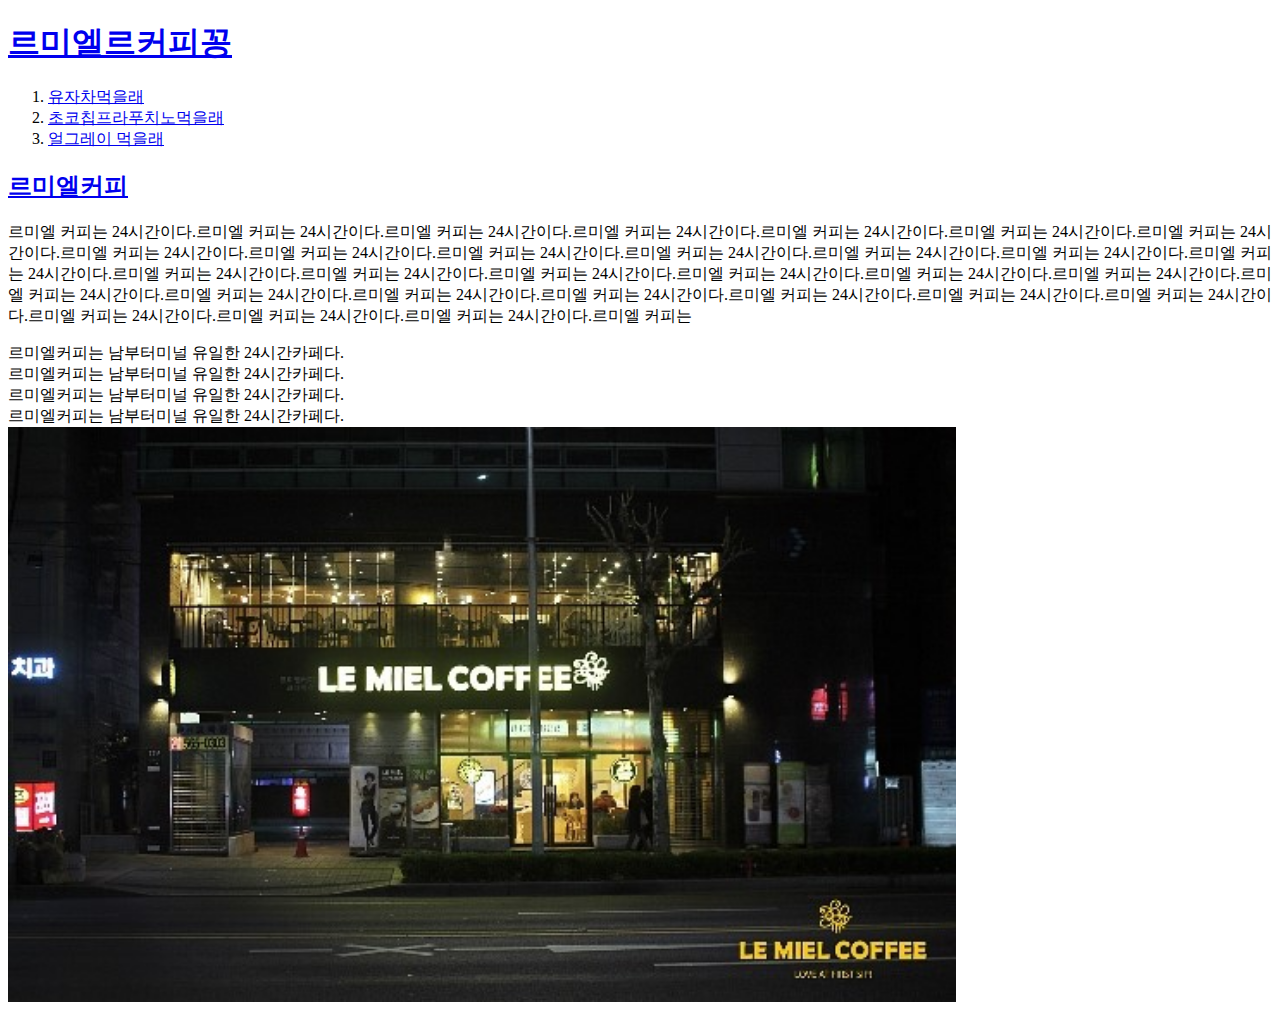
==== index.html @ fe131a32 "first" ====
<!doctype html>
<html>
<head>
  <title>오한깅</title>
  <meta charset="utf-8">
</head>
<body>
<h1><a href="index.html">르미엘르커피꽁</a></h1>
<ol>
  <li><a href="1.html">유자차먹을래</a></li>
  <li><a href="2.html">초코칩프라푸치노먹을래</a></li/>
  <li><a href="3.html">얼그레이 먹을래</a></li>
</ol>
<h2><a href="http://www.lemielcoffee.com/" target="blank" title="르미에르커삐꽁">르미엘커피</a></h2>
<p>
  르미엘 커피는 24시간이다.르미엘 커피는 24시간이다.르미엘 커피는 24시간이다.르미엘 커피는 24시간이다.르미엘 커피는 24시간이다.르미엘 커피는 24시간이다.르미엘 커피는 24시간이다.르미엘 커피는 24시간이다.르미엘 커피는 24시간이다.르미엘 커피는 24시간이다.르미엘 커피는 24시간이다.르미엘 커피는 24시간이다.르미엘 커피는 24시간이다.르미엘 커피는 24시간이다.르미엘 커피는 24시간이다.르미엘 커피는 24시간이다.르미엘 커피는 24시간이다.르미엘 커피는 24시간이다.르미엘 커피는 24시간이다.르미엘 커피는 24시간이다.르미엘 커피는 24시간이다.르미엘 커피는 24시간이다.르미엘 커피는 24시간이다.르미엘 커피는 24시간이다.르미엘 커피는 24시간이다.르미엘 커피는 24시간이다.르미엘 커피는 24시간이다.르미엘 커피는 24시간이다.르미엘 커피는 24시간이다.르미엘 커피는 24시간이다.르미엘 커피는
</p>
<p>
  르미엘커피는 남부터미널 유일한 24시간카페다.<br>
  르미엘커피는 남부터미널 유일한 24시간카페다.<br>
  르미엘커피는 남부터미널 유일한 24시간카페다.<br>
  르미엘커피는 남부터미널 유일한 24시간카페다.<br>

<img src="르미엘.jpg" width="75%">
</body>
</html>
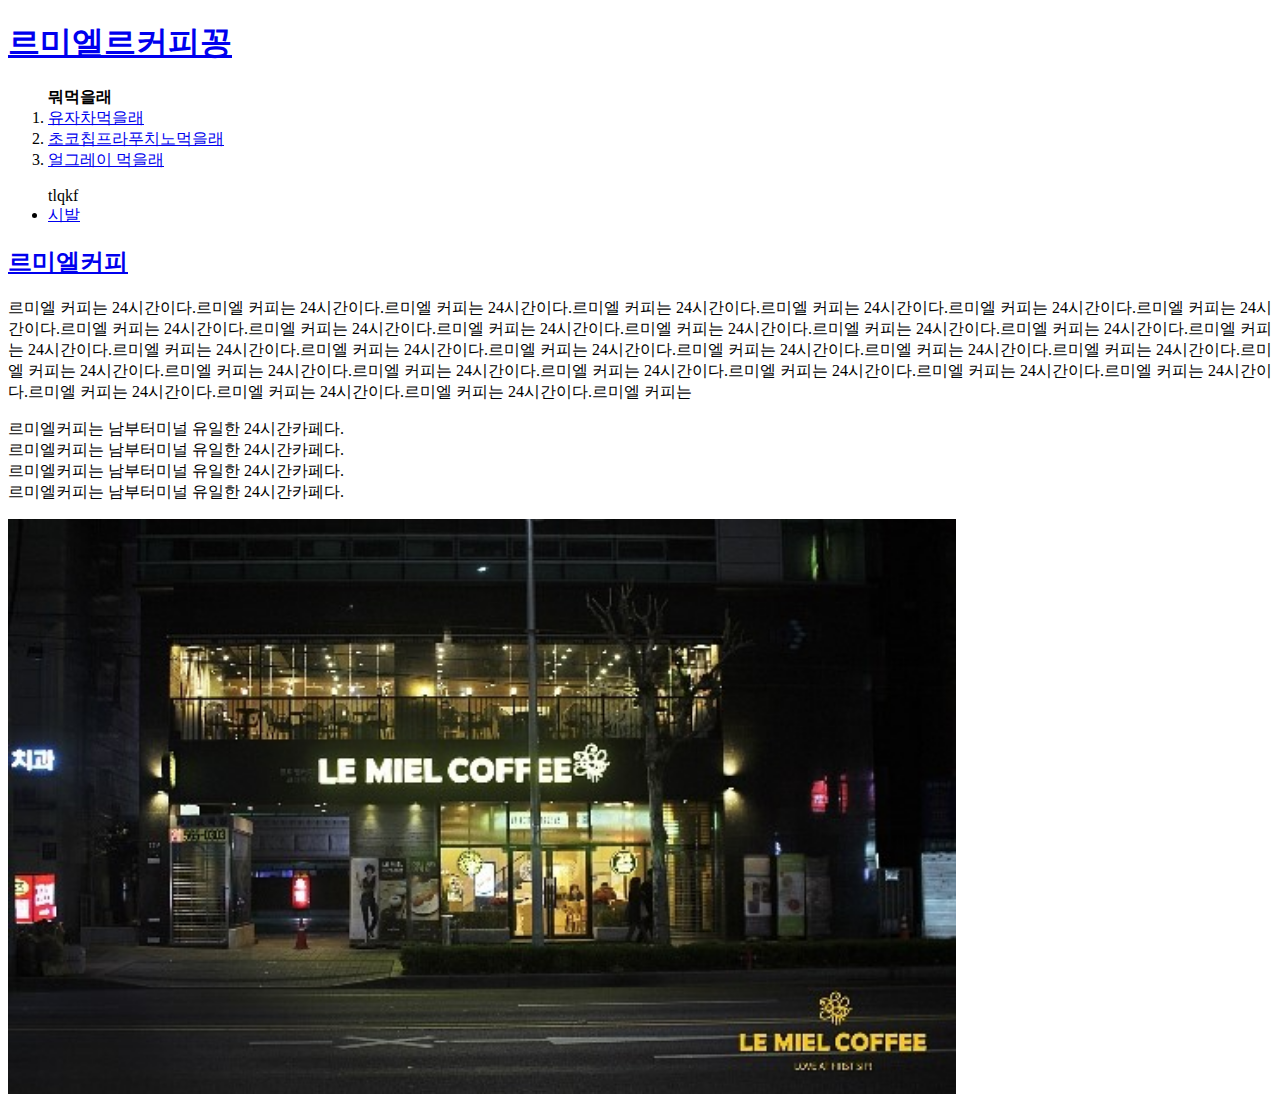
==== commit e774da83: "change all" ====
--- a/index.html
+++ b/index.html
@@ -6,11 +6,14 @@
 </head>
 <body>
 <h1><a href="index.html">르미엘르커피꽁</a></h1>
-<ol>
+<ol><strong>뭐먹을래</strong>
   <li><a href="1.html">유자차먹을래</a></li>
   <li><a href="2.html">초코칩프라푸치노먹을래</a></li/>
   <li><a href="3.html">얼그레이 먹을래</a></li>
 </ol>
+<ul>tlqkf
+  <li><a href="4.html">시발</a></li>
+</ul>
 <h2><a href="http://www.lemielcoffee.com/" target="blank" title="르미에르커삐꽁">르미엘커피</a></h2>
 <p>
   르미엘 커피는 24시간이다.르미엘 커피는 24시간이다.르미엘 커피는 24시간이다.르미엘 커피는 24시간이다.르미엘 커피는 24시간이다.르미엘 커피는 24시간이다.르미엘 커피는 24시간이다.르미엘 커피는 24시간이다.르미엘 커피는 24시간이다.르미엘 커피는 24시간이다.르미엘 커피는 24시간이다.르미엘 커피는 24시간이다.르미엘 커피는 24시간이다.르미엘 커피는 24시간이다.르미엘 커피는 24시간이다.르미엘 커피는 24시간이다.르미엘 커피는 24시간이다.르미엘 커피는 24시간이다.르미엘 커피는 24시간이다.르미엘 커피는 24시간이다.르미엘 커피는 24시간이다.르미엘 커피는 24시간이다.르미엘 커피는 24시간이다.르미엘 커피는 24시간이다.르미엘 커피는 24시간이다.르미엘 커피는 24시간이다.르미엘 커피는 24시간이다.르미엘 커피는 24시간이다.르미엘 커피는 24시간이다.르미엘 커피는 24시간이다.르미엘 커피는
@@ -20,7 +23,7 @@
   르미엘커피는 남부터미널 유일한 24시간카페다.<br>
   르미엘커피는 남부터미널 유일한 24시간카페다.<br>
   르미엘커피는 남부터미널 유일한 24시간카페다.<br>
-
+</p>
 <img src="르미엘.jpg" width="75%">
 </body>
 </html>
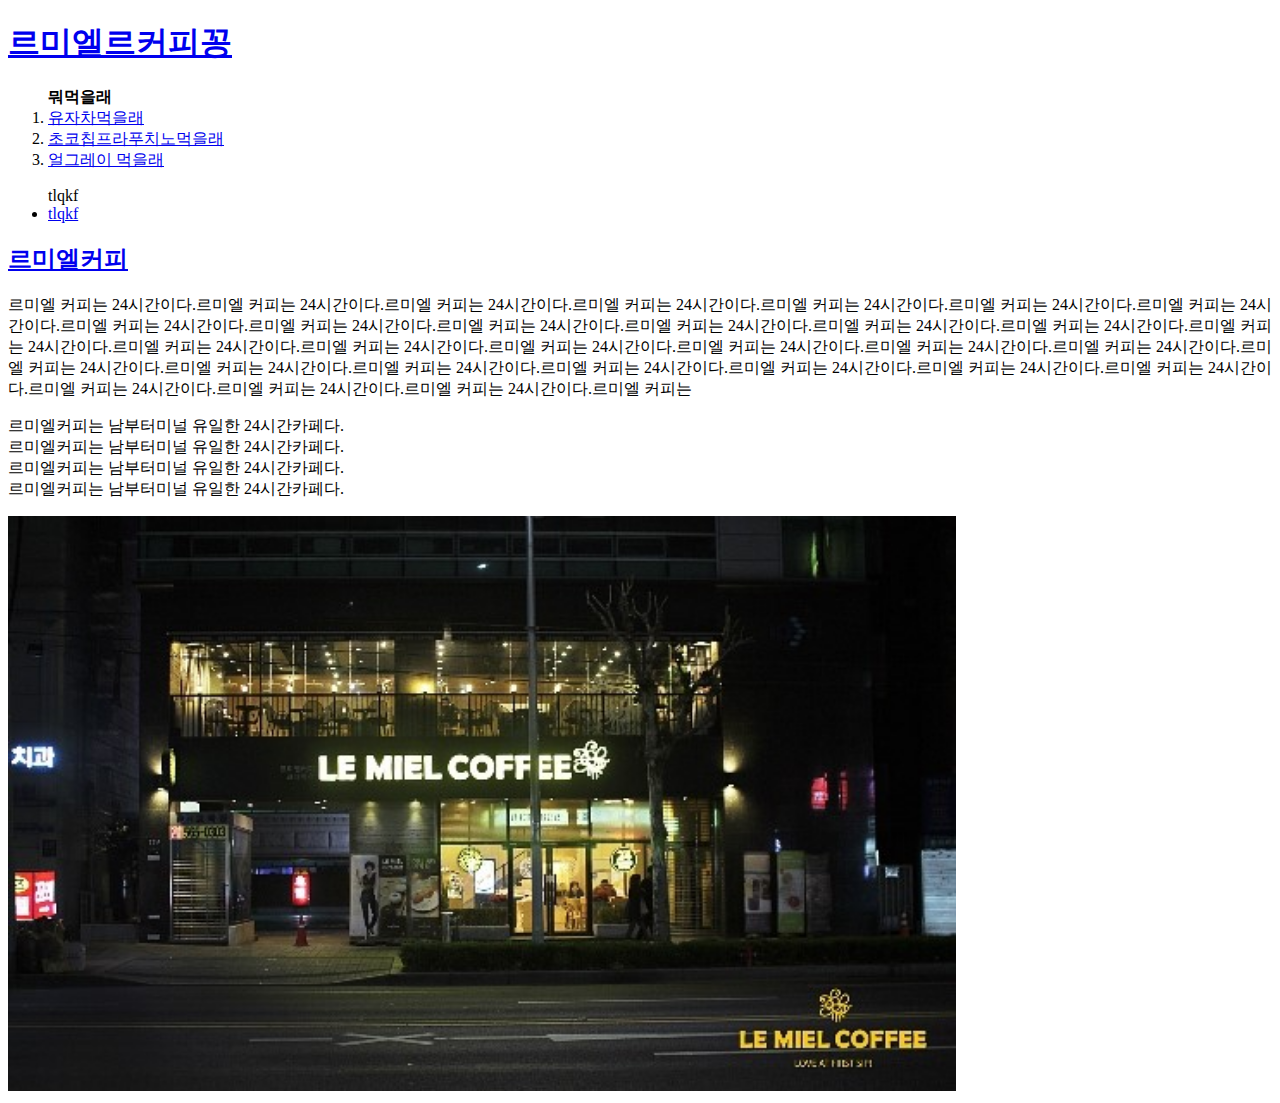
==== commit 66e545c1: "text change" ====
--- a/index.html
+++ b/index.html
@@ -1,7 +1,7 @@
 <!doctype html>
 <html>
 <head>
-  <title>오한깅</title>
+  <title>first</title>
   <meta charset="utf-8">
 </head>
 <body>
@@ -12,7 +12,7 @@
   <li><a href="3.html">얼그레이 먹을래</a></li>
 </ol>
 <ul>tlqkf
-  <li><a href="4.html">시발</a></li>
+  <li><a href="4.html">tlqkf</a></li>
 </ul>
 <h2><a href="http://www.lemielcoffee.com/" target="blank" title="르미에르커삐꽁">르미엘커피</a></h2>
 <p>
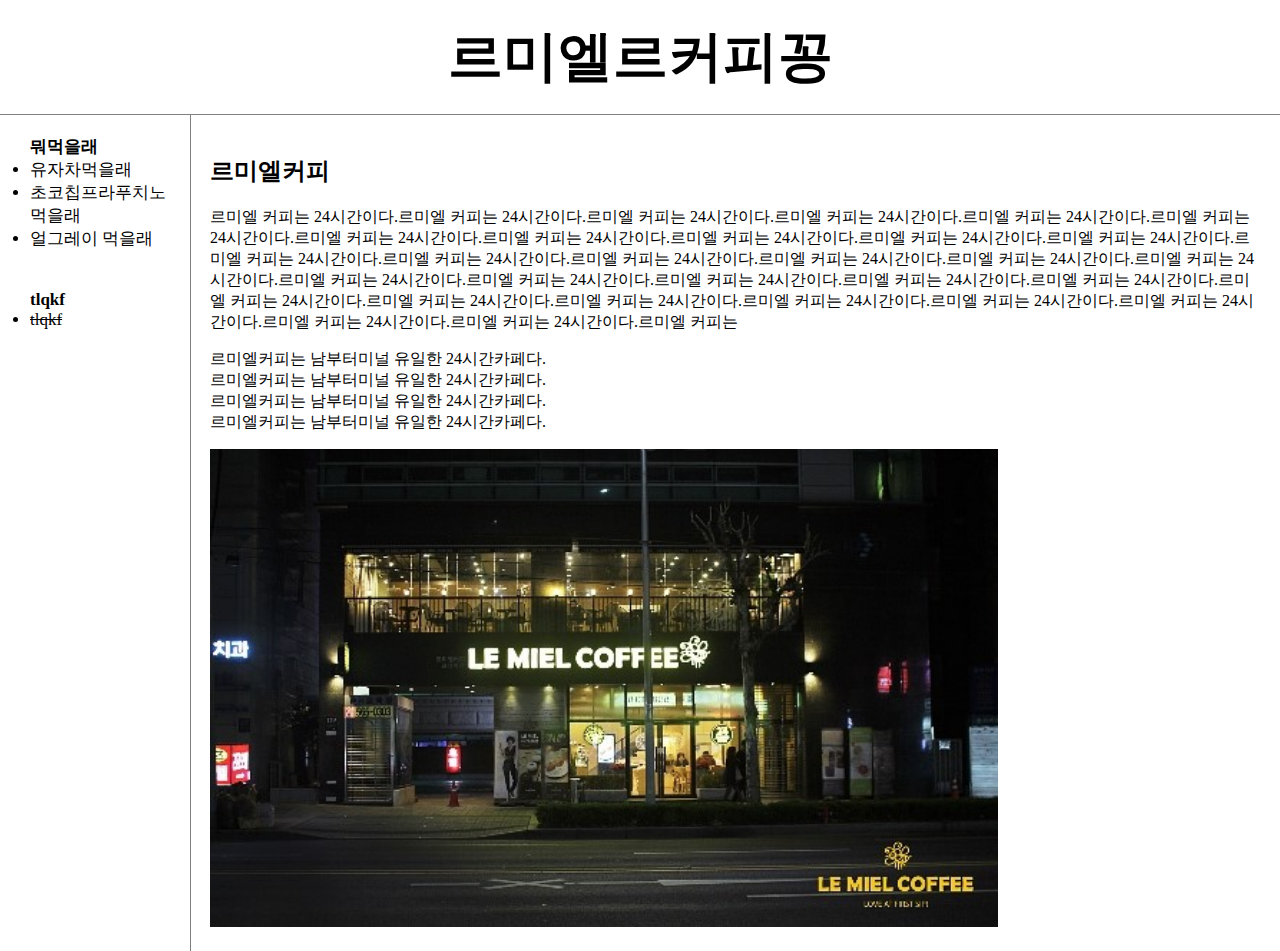
==== commit 1a4e2434: "add comment" ====
--- a/index.html
+++ b/index.html
@@ -3,27 +3,72 @@
 <head>
   <title>first</title>
   <meta charset="utf-8">
+  <link rel="stylesheet" href="style.css">
 </head>
 <body>
-<h1><a href="index.html">르미엘르커피꽁</a></h1>
-<ol><strong>뭐먹을래</strong>
-  <li><a href="1.html">유자차먹을래</a></li>
-  <li><a href="2.html">초코칩프라푸치노먹을래</a></li/>
-  <li><a href="3.html">얼그레이 먹을래</a></li>
-</ol>
-<ul>tlqkf
-  <li><a href="4.html">tlqkf</a></li>
-</ul>
-<h2><a href="http://www.lemielcoffee.com/" target="blank" title="르미에르커삐꽁">르미엘커피</a></h2>
-<p>
-  르미엘 커피는 24시간이다.르미엘 커피는 24시간이다.르미엘 커피는 24시간이다.르미엘 커피는 24시간이다.르미엘 커피는 24시간이다.르미엘 커피는 24시간이다.르미엘 커피는 24시간이다.르미엘 커피는 24시간이다.르미엘 커피는 24시간이다.르미엘 커피는 24시간이다.르미엘 커피는 24시간이다.르미엘 커피는 24시간이다.르미엘 커피는 24시간이다.르미엘 커피는 24시간이다.르미엘 커피는 24시간이다.르미엘 커피는 24시간이다.르미엘 커피는 24시간이다.르미엘 커피는 24시간이다.르미엘 커피는 24시간이다.르미엘 커피는 24시간이다.르미엘 커피는 24시간이다.르미엘 커피는 24시간이다.르미엘 커피는 24시간이다.르미엘 커피는 24시간이다.르미엘 커피는 24시간이다.르미엘 커피는 24시간이다.르미엘 커피는 24시간이다.르미엘 커피는 24시간이다.르미엘 커피는 24시간이다.르미엘 커피는 24시간이다.르미엘 커피는
-</p>
-<p>
-  르미엘커피는 남부터미널 유일한 24시간카페다.<br>
-  르미엘커피는 남부터미널 유일한 24시간카페다.<br>
-  르미엘커피는 남부터미널 유일한 24시간카페다.<br>
-  르미엘커피는 남부터미널 유일한 24시간카페다.<br>
-</p>
-<img src="르미엘.jpg" width="75%">
+  <h1><a href="index.html">르미엘르커피꽁</a></h1>
+  <div id="grid">
+    <ul><strong>뭐먹을래</strong>
+        <li><a href="1.html">유자차먹을래</a></li>
+        <li><a href="2.html">초코칩프라푸치노먹을래</a></li/>
+        <li><a href="3.html">얼그레이 먹을래</a></li>
+        <br>
+        <br>
+        <strong>tlqkf</strong>
+        <li><a href="4.html" class="s">tlqkf</a></li>
+    </ul>
+    <div id="main">
+      <h2><a href="http://www.lemielcoffee.com/" target="blank" title="르미에르커삐꽁">르미엘커피</a></h2>
+      <p>
+        르미엘 커피는 24시간이다.르미엘 커피는 24시간이다.르미엘 커피는 24시간이다.르미엘 커피는 24시간이다.르미엘 커피는 24시간이다.르미엘 커피는 24시간이다.르미엘 커피는 24시간이다.르미엘 커피는 24시간이다.르미엘 커피는 24시간이다.르미엘 커피는 24시간이다.르미엘 커피는 24시간이다.르미엘 커피는 24시간이다.르미엘 커피는 24시간이다.르미엘 커피는 24시간이다.르미엘 커피는 24시간이다.르미엘 커피는 24시간이다.르미엘 커피는 24시간이다.르미엘 커피는 24시간이다.르미엘 커피는 24시간이다.르미엘 커피는 24시간이다.르미엘 커피는 24시간이다.르미엘 커피는 24시간이다.르미엘 커피는 24시간이다.르미엘 커피는 24시간이다.르미엘 커피는 24시간이다.르미엘 커피는 24시간이다.르미엘 커피는 24시간이다.르미엘 커피는 24시간이다.르미엘 커피는 24시간이다.르미엘 커피는 24시간이다.르미엘 커피는
+      </p>
+      <p>
+        르미엘커피는 남부터미널 유일한 24시간카페다.<br>
+        르미엘커피는 남부터미널 유일한 24시간카페다.<br>
+        르미엘커피는 남부터미널 유일한 24시간카페다.<br>
+        르미엘커피는 남부터미널 유일한 24시간카페다.<br>
+      </p>
+      <img src="르미엘.jpg" width="75%">
+    </div><div id="disqus_thread"></div>
+<script>
+
+/**
+*  RECOMMENDED CONFIGURATION VARIABLES: EDIT AND UNCOMMENT THE SECTION BELOW TO INSERT DYNAMIC VALUES FROM YOUR PLATFORM OR CMS.
+*  LEARN WHY DEFINING THESE VARIABLES IS IMPORTANT: https://disqus.com/admin/universalcode/#configuration-variables*/
+/*
+var disqus_config = function () {
+this.page.url = PAGE_URL;  // Replace PAGE_URL with your page's canonical URL variable
+this.page.identifier = PAGE_IDENTIFIER; // Replace PAGE_IDENTIFIER with your page's unique identifier variable
+};
+*/
+(function() { // DON'T EDIT BELOW THIS LINE
+var d = document, s = d.createElement('script');
+s.src = 'https://cong-1.disqus.com/embed.js';
+s.setAttribute('data-timestamp', +new Date());
+(d.head || d.body).appendChild(s);
+})();
+</script>
+<noscript>Please enable JavaScript to view the <a href="https://disqus.com/?ref_noscript">comments powered by Disqus.</a></noscript>
+  </div>
+  <div id="disqus_thread"></div>
+<script>
+
+/**
+*  RECOMMENDED CONFIGURATION VARIABLES: EDIT AND UNCOMMENT THE SECTION BELOW TO INSERT DYNAMIC VALUES FROM YOUR PLATFORM OR CMS.
+*  LEARN WHY DEFINING THESE VARIABLES IS IMPORTANT: https://disqus.com/admin/universalcode/#configuration-variables*/
+/*
+var disqus_config = function () {
+this.page.url = PAGE_URL;  // Replace PAGE_URL with your page's canonical URL variable
+this.page.identifier = PAGE_IDENTIFIER; // Replace PAGE_IDENTIFIER with your page's unique identifier variable
+};
+*/
+(function() { // DON'T EDIT BELOW THIS LINE
+var d = document, s = d.createElement('script');
+s.src = 'https://cong-1.disqus.com/embed.js';
+s.setAttribute('data-timestamp', +new Date());
+(d.head || d.body).appendChild(s);
+})();
+</script>
+<noscript>Please enable JavaScript to view the <a href="https://disqus.com/?ref_noscript">comments powered by Disqus.</a></noscript>
 </body>
 </html>
--- a/style.css
+++ b/style.css
@@ -0,0 +1,45 @@
+.s {
+  text-decoration:line-through;
+}
+ body {
+   margin:0;
+ }
+ a {
+   color:black;
+    text-decoration:none;
+  }
+ h1 {
+   font-size: 55px;
+   text-align: center;
+   border-bottom: 1px solid gray;
+   padding: 20px;
+   margin:0;
+ }
+ #grid ul {
+   width: 140px;
+   border-right: solid gray 1px;
+   margin:0px;
+   font-size:17px;
+   padding:20px;
+   padding-left: 30px;
+ }
+#grid {
+  display:grid;
+  grid-template-columns: 190px 1fr;
+}
+#main{
+   padding: 20px;
+}
+@media(max-width:700px) {
+  #grid{
+    display:block;
+  }
+  h1, #grid ul {
+    border:none;
+  }
+}
+@media(max-width:443px) {
+  *{
+    background-image: url(화면이작다.jpg);
+  }
+}
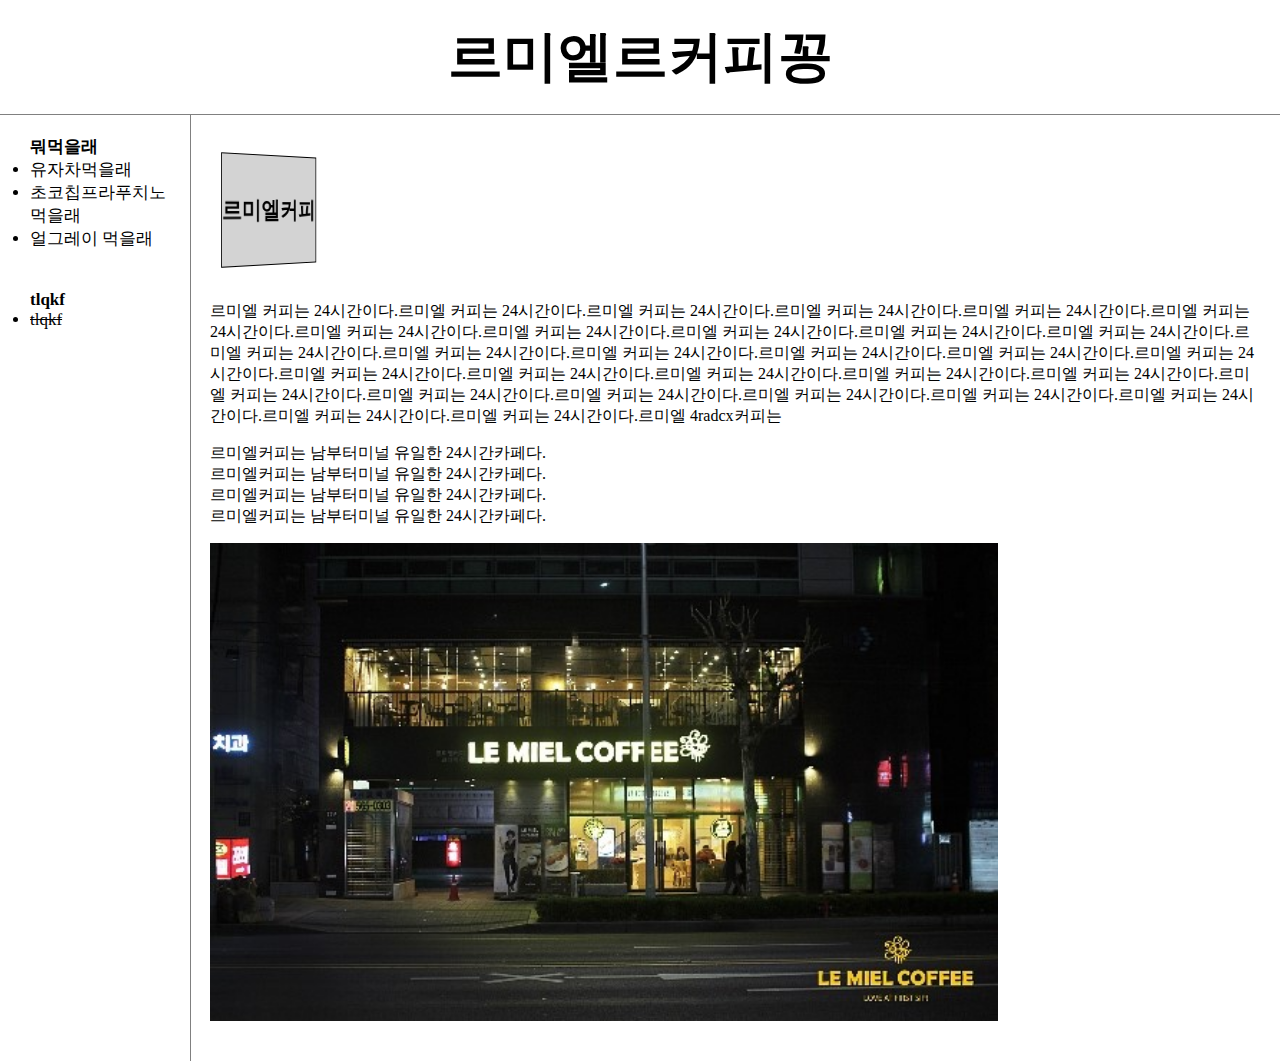
==== commit 942884a8: "<a>3d change, comment grid change" ====
--- a/index.html
+++ b/index.html
@@ -4,23 +4,43 @@
   <title>first</title>
   <meta charset="utf-8">
   <link rel="stylesheet" href="style.css">
+  <style>/*이 스타일태그와 h2를 감싸는 <div class="perspective></div>"부분은 css 3d의 실습을위해 추가되었음*/
+  h2 {
+    border: 1px solid black;
+    background-color: lightgray;
+    width: 120px;
+    display: flex;
+    justify-content: center;
+    align-items: center;
+    transform: rotateY(40deg);
+  }
+  .perspective {
+    perspective: 200px;
+    display: flex;
+    width: 150px;
+    height: 150px;
+    perspective: 800px;
+  }
+  </style>
 </head>
 <body>
   <h1><a href="index.html">르미엘르커피꽁</a></h1>
   <div id="grid">
-    <ul><strong>뭐먹을래</strong>
-        <li><a href="1.html">유자차먹을래</a></li>
-        <li><a href="2.html">초코칩프라푸치노먹을래</a></li/>
-        <li><a href="3.html">얼그레이 먹을래</a></li>
-        <br>
-        <br>
-        <strong>tlqkf</strong>
-        <li><a href="4.html" class="s">tlqkf</a></li>
-    </ul>
+      <ul><strong>뭐먹을래</strong>
+          <li><a href="1.html">유자차먹을래</a></li>
+          <li><a href="2.html">초코칩프라푸치노먹을래</a></li/>
+          <li><a href="3.html">얼그레이 먹을래</a></li>
+          <br>
+          <br>
+          <strong>tlqkf</strong>
+          <li><a href="4.html" class="s">tlqkf</a></li>
+      </ul>
     <div id="main">
-      <h2><a href="http://www.lemielcoffee.com/" target="blank" title="르미에르커삐꽁">르미엘커피</a></h2>
+        <div class="perspective">
+        <h2><a href="http://www.lemielcoffee.com/" target="blank" title="르미에르커삐꽁">르미엘커피</a></h2>
+        </div>
       <p>
-        르미엘 커피는 24시간이다.르미엘 커피는 24시간이다.르미엘 커피는 24시간이다.르미엘 커피는 24시간이다.르미엘 커피는 24시간이다.르미엘 커피는 24시간이다.르미엘 커피는 24시간이다.르미엘 커피는 24시간이다.르미엘 커피는 24시간이다.르미엘 커피는 24시간이다.르미엘 커피는 24시간이다.르미엘 커피는 24시간이다.르미엘 커피는 24시간이다.르미엘 커피는 24시간이다.르미엘 커피는 24시간이다.르미엘 커피는 24시간이다.르미엘 커피는 24시간이다.르미엘 커피는 24시간이다.르미엘 커피는 24시간이다.르미엘 커피는 24시간이다.르미엘 커피는 24시간이다.르미엘 커피는 24시간이다.르미엘 커피는 24시간이다.르미엘 커피는 24시간이다.르미엘 커피는 24시간이다.르미엘 커피는 24시간이다.르미엘 커피는 24시간이다.르미엘 커피는 24시간이다.르미엘 커피는 24시간이다.르미엘 커피는 24시간이다.르미엘 커피는
+        르미엘 커피는 24시간이다.르미엘 커피는 24시간이다.르미엘 커피는 24시간이다.르미엘 커피는 24시간이다.르미엘 커피는 24시간이다.르미엘 커피는 24시간이다.르미엘 커피는 24시간이다.르미엘 커피는 24시간이다.르미엘 커피는 24시간이다.르미엘 커피는 24시간이다.르미엘 커피는 24시간이다.르미엘 커피는 24시간이다.르미엘 커피는 24시간이다.르미엘 커피는 24시간이다.르미엘 커피는 24시간이다.르미엘 커피는 24시간이다.르미엘 커피는 24시간이다.르미엘 커피는 24시간이다.르미엘 커피는 24시간이다.르미엘 커피는 24시간이다.르미엘 커피는 24시간이다.르미엘 커피는 24시간이다.르미엘 커피는 24시간이다.르미엘 커피는 24시간이다.르미엘 커피는 24시간이다.르미엘 커피는 24시간이다.르미엘 커피는 24시간이다.르미엘 커피는 24시간이다.르미엘 커피는 24시간이다.르미엘 커피는 24시간이다.르미엘 4radcx커피는
       </p>
       <p>
         르미엘커피는 남부터미널 유일한 24시간카페다.<br>
@@ -28,47 +48,30 @@
         르미엘커피는 남부터미널 유일한 24시간카페다.<br>
         르미엘커피는 남부터미널 유일한 24시간카페다.<br>
       </p>
+      <p>
       <img src="르미엘.jpg" width="75%">
-    </div><div id="disqus_thread"></div>
-<script>
+      </p>
+             <div id="disqus_thread"></div>
+      <script>
 
-/**
-*  RECOMMENDED CONFIGURATION VARIABLES: EDIT AND UNCOMMENT THE SECTION BELOW TO INSERT DYNAMIC VALUES FROM YOUR PLATFORM OR CMS.
-*  LEARN WHY DEFINING THESE VARIABLES IS IMPORTANT: https://disqus.com/admin/universalcode/#configuration-variables*/
-/*
-var disqus_config = function () {
-this.page.url = PAGE_URL;  // Replace PAGE_URL with your page's canonical URL variable
-this.page.identifier = PAGE_IDENTIFIER; // Replace PAGE_IDENTIFIER with your page's unique identifier variable
-};
-*/
-(function() { // DON'T EDIT BELOW THIS LINE
-var d = document, s = d.createElement('script');
-s.src = 'https://cong-1.disqus.com/embed.js';
-s.setAttribute('data-timestamp', +new Date());
-(d.head || d.body).appendChild(s);
-})();
-</script>
-<noscript>Please enable JavaScript to view the <a href="https://disqus.com/?ref_noscript">comments powered by Disqus.</a></noscript>
+      /**
+      *  RECOMMENDED CONFIGURATION VARIABLES: EDIT AND UNCOMMENT THE SECTION BELOW TO INSERT DYNAMIC VALUES FROM YOUR PLATFORM OR CMS.
+      *  LEARN WHY DEFINING THESE VARIABLES IS IMPORTANT: https://disqus.com/admin/universalcode/#configuration-variables*/
+      /*
+      var disqus_config = function () {
+      this.page.url = PAGE_URL;  // Replace PAGE_URL with your page's canonical URL variable
+      this.page.identifier = PAGE_IDENTIFIER; // Replace PAGE_IDENTIFIER with your page's unique identifier variable
+      };
+      */
+      (function() { // DON'T EDIT BELOW THIS LINE
+      var d = document, s = d.createElement('script');
+      s.src = 'https://cong-1.disqus.com/embed.js';
+      s.setAttribute('data-timestamp', +new Date());
+      (d.head || d.body).appendChild(s);
+      })();
+      </script>
+      <noscript>Please enable JavaScript to view the <a href="https://disqus.com/?ref_noscript">comments powered by Disqus.</a></noscript>
+    </div>
   </div>
-  <div id="disqus_thread"></div>
-<script>
-
-/**
-*  RECOMMENDED CONFIGURATION VARIABLES: EDIT AND UNCOMMENT THE SECTION BELOW TO INSERT DYNAMIC VALUES FROM YOUR PLATFORM OR CMS.
-*  LEARN WHY DEFINING THESE VARIABLES IS IMPORTANT: https://disqus.com/admin/universalcode/#configuration-variables*/
-/*
-var disqus_config = function () {
-this.page.url = PAGE_URL;  // Replace PAGE_URL with your page's canonical URL variable
-this.page.identifier = PAGE_IDENTIFIER; // Replace PAGE_IDENTIFIER with your page's unique identifier variable
-};
-*/
-(function() { // DON'T EDIT BELOW THIS LINE
-var d = document, s = d.createElement('script');
-s.src = 'https://cong-1.disqus.com/embed.js';
-s.setAttribute('data-timestamp', +new Date());
-(d.head || d.body).appendChild(s);
-})();
-</script>
-<noscript>Please enable JavaScript to view the <a href="https://disqus.com/?ref_noscript">comments powered by Disqus.</a></noscript>
 </body>
 </html>
--- a/style.css
+++ b/style.css
@@ -30,6 +30,10 @@
 #main{
    padding: 20px;
 }
+#disqus_thread{
+  margin-left: 2px;
+  margin-right: 2px;
+}
 @media(max-width:700px) {
   #grid{
     display:block;
